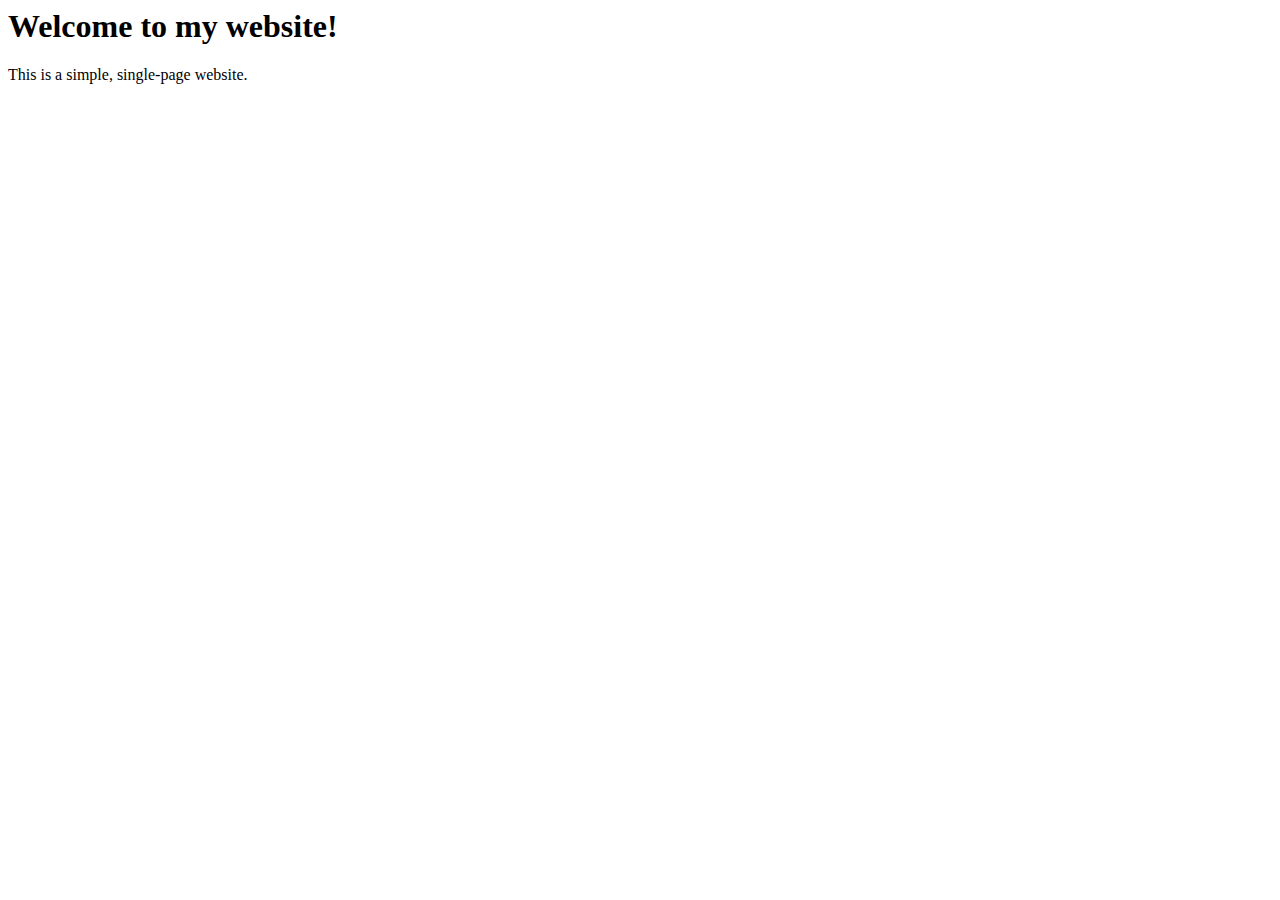
==== index.html @ 9a1f50a3 "Update index.html" ====
<html>
<head>
  <link rel="stylesheet" type="text/css" href="styles.css">

  <title>My Single Page Website</title>
</head>
<body>
  <h1>Welcome to my website!</h1>
  <p>This is a simple, single-page website.</p>
  <script src="script.js"></script>

</body>
</html>
---- styles.css ----

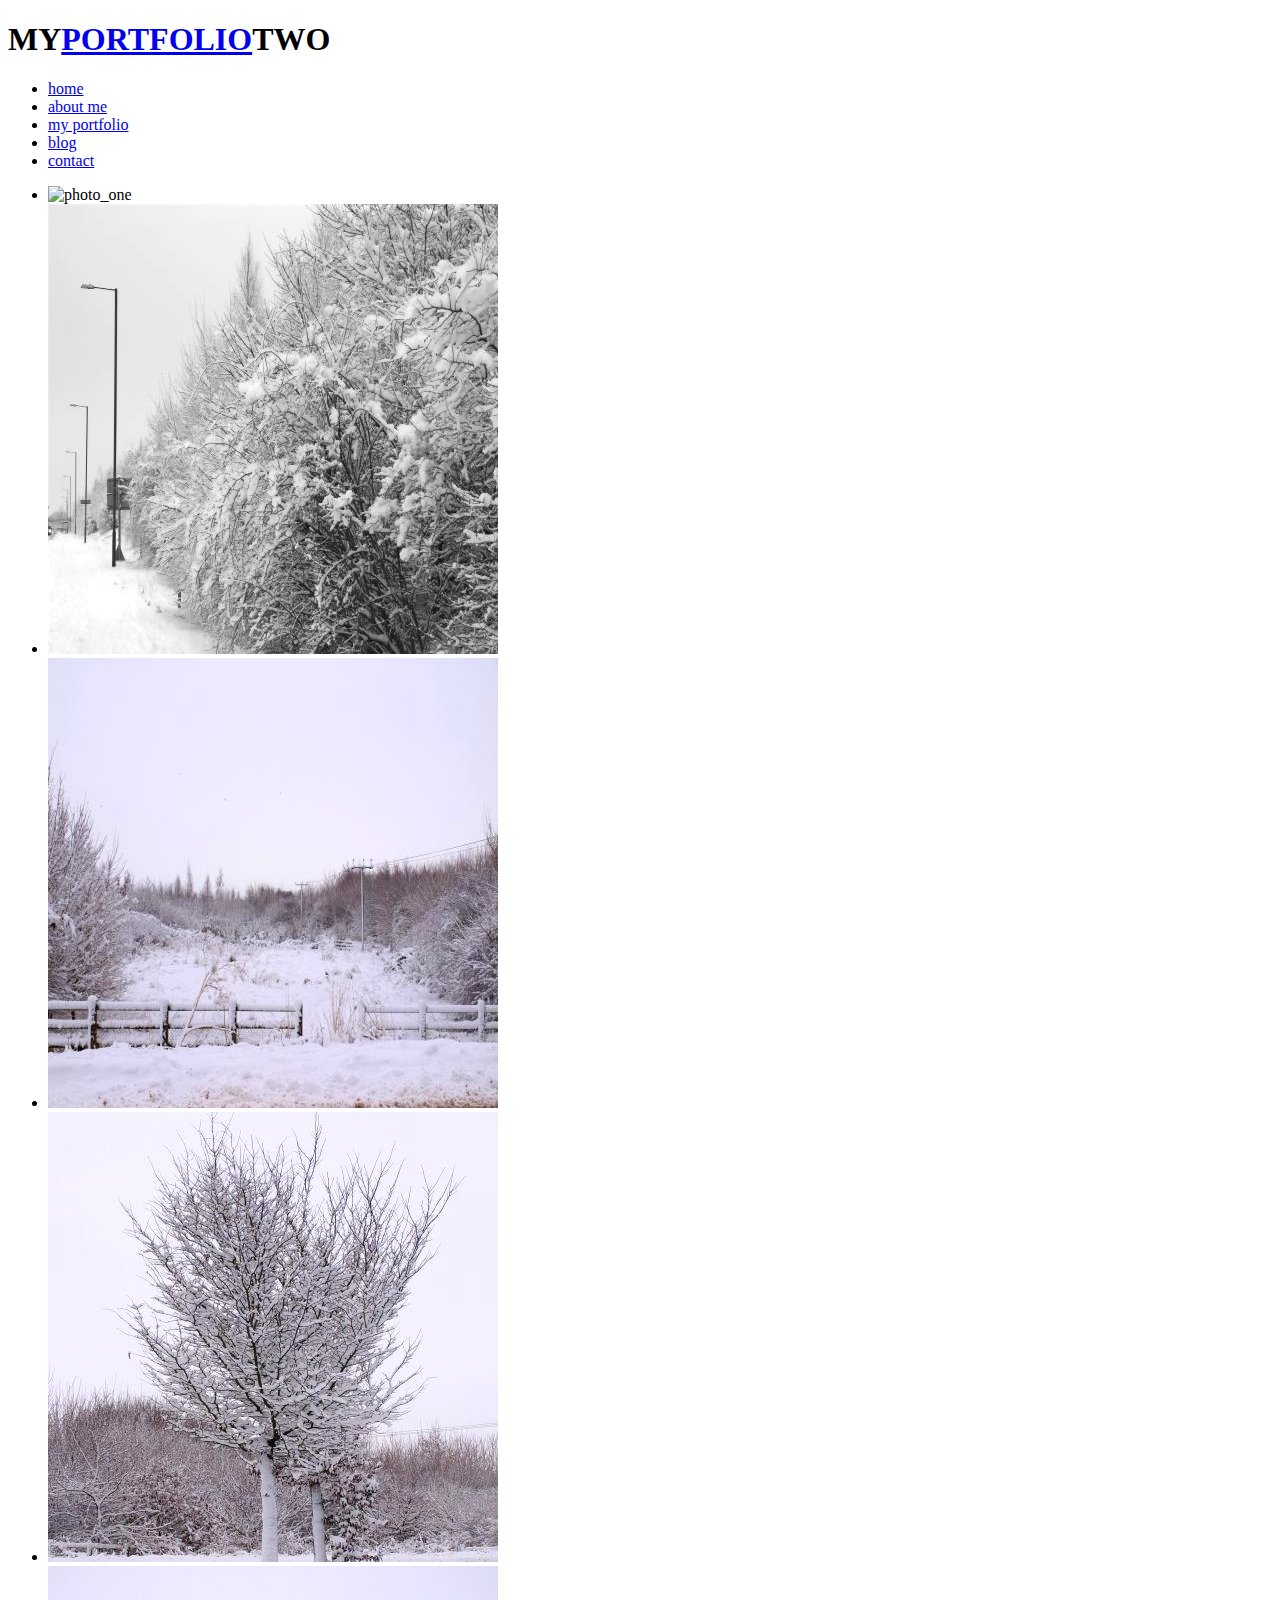
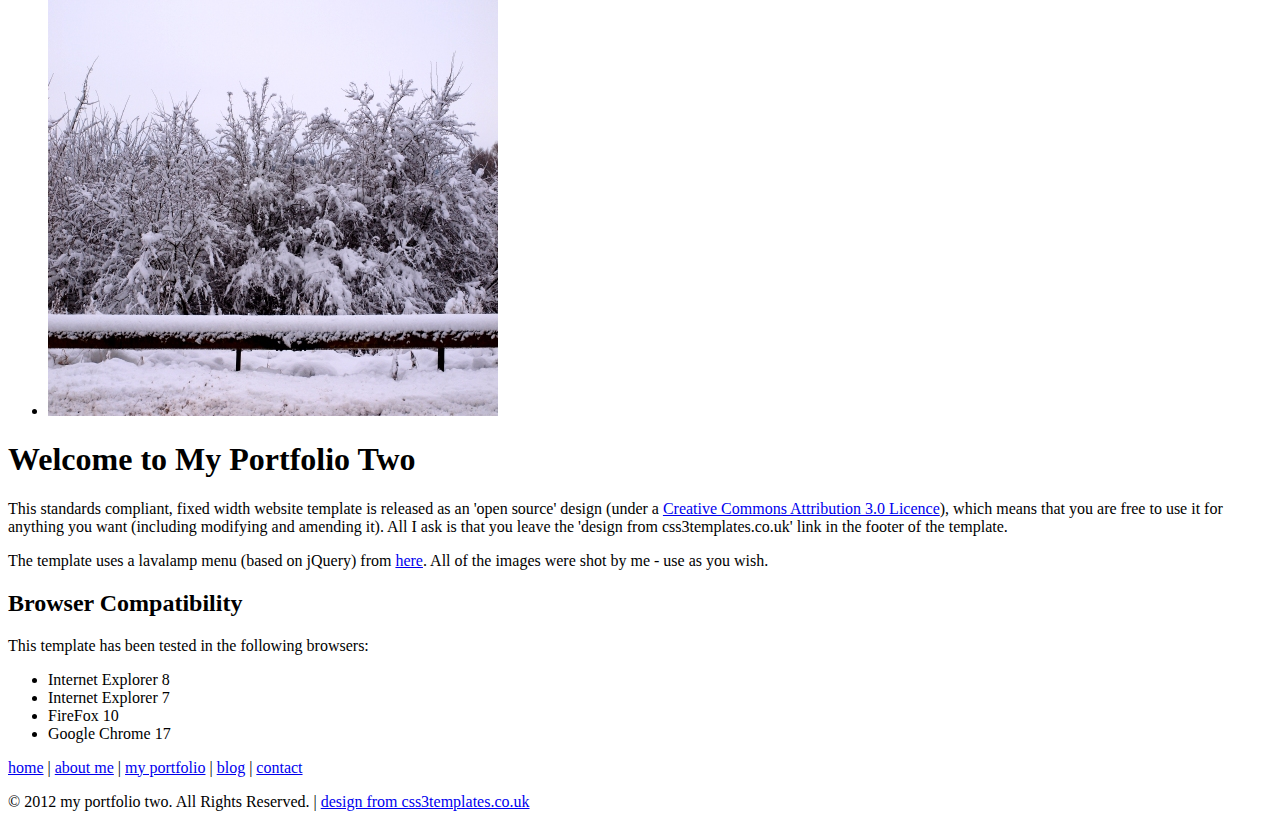
==== commit d70136ee: "Update index.html" ====
--- a/index.html
+++ b/index.html
@@ -1,13 +1,73 @@
+<!DOCTYPE HTML>
 <html>
+
 <head>
-  <link rel="stylesheet" type="text/css" href="styles.css">
+  <title>my portfolio two</title>
+  <meta name="description" content="website description" />
+  <meta name="keywords" content="website keywords, website keywords" />
+  <meta http-equiv="content-type" content="text/html; charset=UTF-8" />
+  <link rel="stylesheet" type="text/css" href="style.css" />
+  <!-- modernizr enables HTML5 elements and feature detects -->
+  <script type="text/javascript" src="modernizr-1.5.min.js"></script>
+</head>
 
-  <title>My Single Page Website</title>
-</head>
 <body>
-  <h1>Welcome to my website!</h1>
-  <p>This is a simple, single-page website.</p>
-  <script src="script.js"></script>
-
+  <div id="main">
+    <header>
+      <div id="logo"><h1>MY<a href="#">PORTFOLIO</a>TWO</h1></div>
+      <nav>
+        <ul class="lavaLampWithImage" id="lava_menu">
+          <li class="current"><a href="index.html">home</a></li>
+          <li><a href="about.html">about me</a></li>
+          <li><a href="portfolio.html">my portfolio</a></li>
+          <li><a href="blog.html">blog</a></li>
+          <li><a href="contact.php">contact</a></li>
+        </ul>
+      </nav>
+    </header>
+    <div id="site_content">
+      <div id="sidebar_container">
+        <div class="gallery">
+          <ul class="images">
+            <li class="show"><img width="450" height="450" src="1.jpg" alt="photo_one" /></li>
+            <li><img width="450" height="450" src="2.jpg" alt="photo_two" /></li>
+            <li><img width="450" height="450" src="3.jpg" alt="photo_three" /></li>
+            <li><img width="450" height="450" src="4.jpg" alt="photo_four" /></li>
+            <li><img width="450" height="450" src="5.jpg" alt="photo_five" /></li>
+          </ul>
+        </div>
+      </div>
+      <div id="content">
+        <h1>Welcome to My Portfolio Two</h1>
+        <p>This standards compliant, fixed width website template is released as an 'open source' design (under a <a href="http://creativecommons.org/licenses/by/3.0">Creative Commons Attribution 3.0 Licence</a>), which means that you are free to use it for anything you want (including modifying and amending it). All I ask is that you leave the 'design from css3templates.co.uk' link in the footer of the template.</p>
+        <p>The template uses a lavalamp menu (based on jQuery) from <a href="http://www.gmarwaha.com/blog/2007/08/23/lavalamp-for-jquery-lovers/">here</a>. All of the images were shot by me - use as you wish.</p>
+        <h2>Browser Compatibility</h2>
+        <p>This template has been tested in the following browsers:</p>
+        <ul>
+          <li>Internet Explorer 8</li>
+          <li>Internet Explorer 7</li>
+          <li>FireFox 10</li>
+          <li>Google Chrome 17</li>
+        </ul>
+      </div>
+    </div>
+    <footer>
+      <p><a href="index.html">home</a> | <a href="about.html">about me</a> | <a href="portfolio.html">my portfolio</a> | <a href="blog.html">blog</a> | <a href="contact.php">contact</a></p>
+      <p>&copy; 2012 my portfolio two. All Rights Reserved. | <a href="http://www.css3templates.co.uk">design from css3templates.co.uk</a></p>
+    </footer>
+  </div>
+  <!-- javascript at the bottom for fast page loading -->
+  <script type="text/javascript" src="jquery.min.js"></script>
+  <script type="text/javascript" src="jquery.easing.min.js"></script>
+  <script type="text/javascript" src="jquery.lavalamp.min.js"></script>
+  <script type="text/javascript" src="image_fade.js"></script>
+  <script type="text/javascript">
+    $(function() {
+      $("#lava_menu").lavaLamp({
+        fx: "backout",
+        speed: 700
+      });
+    });
+  </script>
 </body>
 </html>
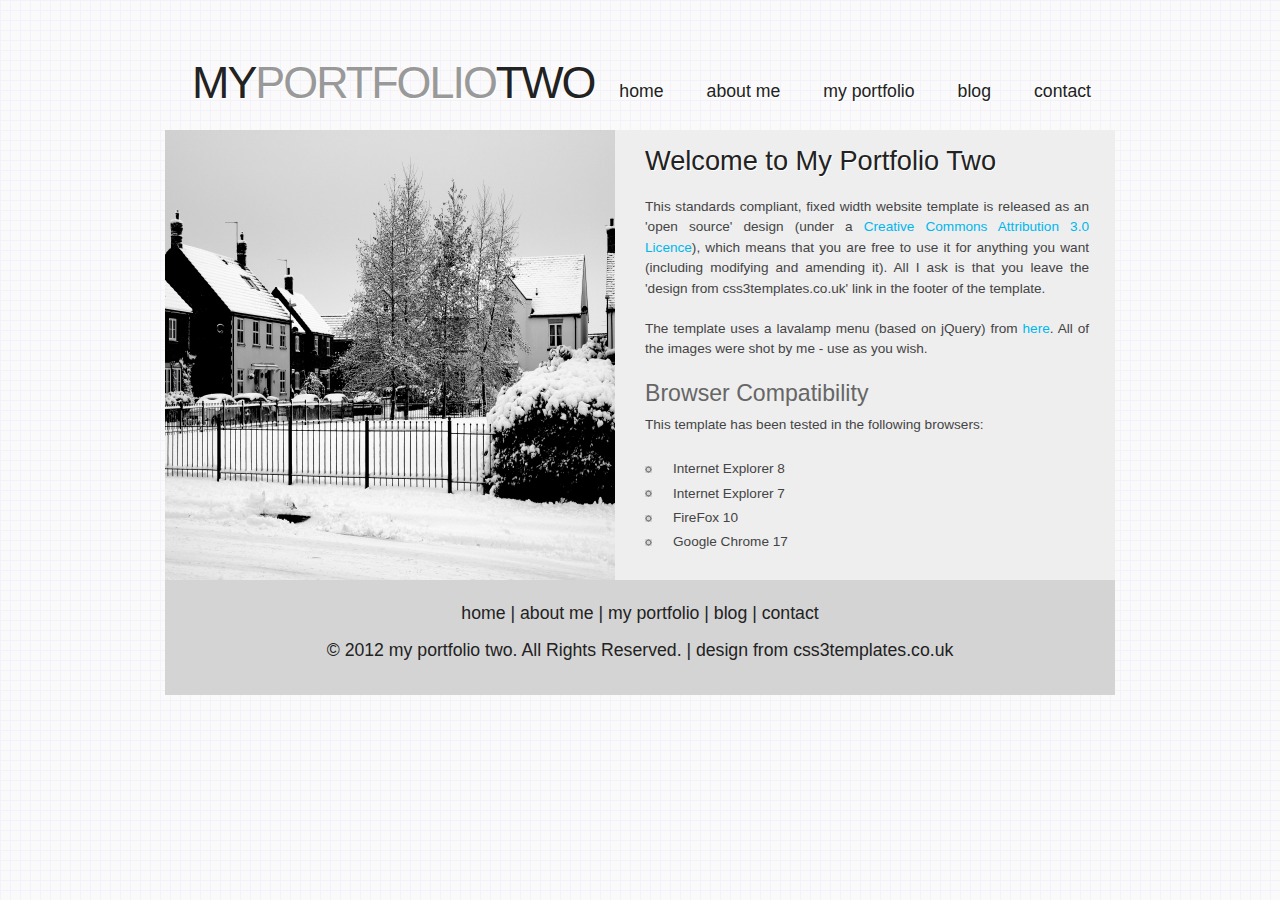
==== commit 9a1797e3: "Update index.html" ====
--- a/index.html
+++ b/index.html
@@ -6,9 +6,9 @@
   <meta name="description" content="website description" />
   <meta name="keywords" content="website keywords, website keywords" />
   <meta http-equiv="content-type" content="text/html; charset=UTF-8" />
-  <link rel="stylesheet" type="text/css" href="style.css" />
+  <link rel="stylesheet" type="text/css" href="css/style.css" />
   <!-- modernizr enables HTML5 elements and feature detects -->
-  <script type="text/javascript" src="modernizr-1.5.min.js"></script>
+  <script type="text/javascript" src="js/modernizr-1.5.min.js"></script>
 </head>
 
 <body>
@@ -29,11 +29,11 @@
       <div id="sidebar_container">
         <div class="gallery">
           <ul class="images">
-            <li class="show"><img width="450" height="450" src="1.jpg" alt="photo_one" /></li>
-            <li><img width="450" height="450" src="2.jpg" alt="photo_two" /></li>
-            <li><img width="450" height="450" src="3.jpg" alt="photo_three" /></li>
-            <li><img width="450" height="450" src="4.jpg" alt="photo_four" /></li>
-            <li><img width="450" height="450" src="5.jpg" alt="photo_five" /></li>
+            <li class="show"><img width="450" height="450" src="images/1.jpg" alt="photo_one" /></li>
+            <li><img width="450" height="450" src="images/2.jpg" alt="photo_two" /></li>
+            <li><img width="450" height="450" src="images/3.jpg" alt="photo_three" /></li>
+            <li><img width="450" height="450" src="images/4.jpg" alt="photo_four" /></li>
+            <li><img width="450" height="450" src="images/5.jpg" alt="photo_five" /></li>
           </ul>
         </div>
       </div>
@@ -57,10 +57,10 @@
     </footer>
   </div>
   <!-- javascript at the bottom for fast page loading -->
-  <script type="text/javascript" src="jquery.min.js"></script>
-  <script type="text/javascript" src="jquery.easing.min.js"></script>
-  <script type="text/javascript" src="jquery.lavalamp.min.js"></script>
-  <script type="text/javascript" src="image_fade.js"></script>
+  <script type="text/javascript" src="js/jquery.min.js"></script>
+  <script type="text/javascript" src="js/jquery.easing.min.js"></script>
+  <script type="text/javascript" src="js/jquery.lavalamp.min.js"></script>
+  <script type="text/javascript" src="js/image_fade.js"></script>
   <script type="text/javascript">
     $(function() {
       $("#lava_menu").lavaLamp({
--- a/css/style.css
+++ b/css/style.css
@@ -0,0 +1,385 @@
+@font-face { 
+  font-family: News Cycle; 
+    src: url('../fonts/NewsCycle-Regular.eot'); 
+    src: local("News Cycle"), url('../fonts/NewsCycle-Regular.ttf'); 
+} 
+
+html { 
+  height: 100%;
+}
+
+* { 
+  margin: 0;
+  padding: 0;
+}
+
+/* tell the browser to render HTML 5 elements as block */
+article, aside, figure, footer, header, hgroup, nav, section { 
+  display:block;
+}
+
+body { 
+  font: normal .85em arial, sans-serif;
+  background: #F5F5F5 url(../images/pattern.png);
+  color: #444;
+  padding-bottom: 40px;
+}
+
+p { 
+  padding: 0 0 20px 0;
+  line-height: 1.5em;
+}
+
+img { 
+  border: 0;
+}
+
+h1, h2, h3, h4, h5, h6 { 
+  font: normal 200% 'News Cycle', arial, sans-serif;
+  color: #222;
+  margin: 0 0 15px 0;
+  padding: 15px 0 5px 0;
+}
+
+h1 { 
+  text-shadow: 1px 1px #FFF;
+}
+
+h2 { 
+  font: normal 170% 'News Cycle', arial, sans-serif;
+  color: #666;  
+  margin: 0;
+  padding: 0 0 8px 0;
+}
+
+h3 { 
+  font: normal 125% 'trebuchet ms', arial, sans-serif;
+}
+
+h4, h5, h6 { 
+  margin: 0;
+  padding: 0 0 5px 0;
+  font: normal 110% arial, sans-serif;
+  color: #999;
+  line-height: 1.5em;
+}
+
+h5, h6 { 
+  font: italic 95% arial, sans-serif;
+  color: #888;
+  padding-bottom: 15px;
+}
+
+h6 { 
+  color: #362C20;
+}
+
+a, a:hover { 
+  outline: none;
+  text-decoration: none;
+  color: #00B7EC;
+}
+
+a:hover { 
+  text-decoration: underline;
+  color: #00B7EC;
+}
+
+ul { 
+  margin: 2px 0 22px 17px;
+}
+
+ul li { 
+  list-style-type: circle;
+  margin: 0 0 0 0; 
+  padding: 0 0 4px 5px;
+}
+
+ol { 
+  margin: 8px 0 22px 20px;
+}
+
+ol li { 
+  margin: 0 0 11px 0;
+}
+
+#main, header, #logo, nav, #site_content, footer { 
+  margin-left: auto; 
+  margin-right: auto;
+}
+
+#main { 
+  width: 950px;
+  margin: 20px auto 0 auto;
+}
+
+header { 
+  width: 950px;
+  height: 105px;
+}
+
+#logo { 
+  width: 220px;
+  float: left;
+  height: 100px;
+  background: transparent;
+  padding: 0 0 10px 10px;
+}
+
+#logo h1 { 
+  font: normal 330% 'News Cycle', arial, sans-serif;
+  padding: 37px 0 0 17px;
+  color: #222;
+  letter-spacing: -2px;
+}
+
+#logo h1 a { 
+  color: #999;
+  text-decoration: none;
+}
+
+#logo h1 a:hover { 
+  color: #222;
+  text-decoration: none;
+}
+
+nav { 
+  height: 26px;
+  width: 720px;
+  margin: 1px auto 0 auto;
+  float: right;
+  padding: 35px 0 0 0;
+} 
+
+#site_content { 
+  width: 950px;
+  overflow: hidden;
+  margin: 4px auto 0 auto;
+  padding: 0;
+  background: #eee;
+  border-top: 0;
+  border-bottom: 0;
+} 
+
+#sidebar_container { 
+  float: left;
+  width: 450px;
+  padding: 0;
+  height: 450px;
+}
+
+#content { 
+  text-align: justify;
+  width: 444px;
+  padding: 0 0 5px 30px;
+  margin: 0;
+  float: left;
+}
+
+#content ul { 
+  margin: 2px 0 5px 0px;
+}
+
+#content ul li { 
+  list-style-type: none;
+  background: transparent url(../images/bullet.png) no-repeat left center;
+  margin: 0 0 0 0; 
+  padding: 2px 0 2px 28px;
+  line-height: 1.5em;
+}
+
+#blog_container h4 {
+  font: normal 170% 'News Cycle', arial, sans-serif;
+  margin: 0 0 15px 0;
+  padding: 5px 0;}
+
+#blog_container h4.select {
+  width: 475px;}
+
+.blog {
+  background: url(../images/calendar.png) no-repeat;
+  width: 54px;
+  height: 46px;
+  float: left;
+  margin: 0 15px 0 0;
+}
+
+.blog h2 {
+  font: normal 90% arial, sans-serif;
+  text-shadow: none;
+  text-align: center;
+  margin: 0;
+  padding: 4px 0 0 0;
+  color: #FFF;
+}
+  
+.blog h3 {
+  font: 140% arial, sans-serif;
+  text-shadow: none;
+  margin: -15px 0 0 0;
+  text-align: center;
+  color: #222;
+}
+
+footer { 
+  width: 950px;
+  font: normal 130% 'News Cycle',  arial, sans-serif;
+  height: 90px;
+  padding: 20px 0 5px 0;
+  text-align: center; 
+  color: #222;
+  background: #D4D4D4;
+}
+
+footer p { 
+  padding: 0 0 10px 0;
+}
+
+footer a, footer a:hover { 
+  color: #222;
+  text-decoration: none;
+}
+
+footer a:hover { 
+  color: #FFF;
+  text-decoration: underline;
+}
+
+/* form styling */
+.form_settings { 
+  margin: 0;
+}
+
+.form_settings p { 
+  padding: 0 0 10px 0;
+}
+
+.form_settings span { 
+  padding: 5px 0; 
+  float: left; 
+  width: 170px; 
+  text-align: left;
+}
+  
+.form_settings input, .form_settings textarea { 
+  padding: 4px; 
+  width: 252px; 
+  font: 100% arial, sans-serif;
+  border: 0;
+  border-bottom: 1px solid #666; 
+  background: transparent;
+}
+  
+.form_settings .submit { 
+  font: 140% 'News Cycle', arial, sans-serif; 
+  border: 0; 
+  width: 100px; 
+  margin: 0 0 0 162px; 
+  height: 30px;
+  padding: 0 0 6px 0;
+  cursor: pointer; 
+  border-radius: 6px 6px 6px 6px;
+  -webkit-border-radius: 6px 6px 6px 6px;
+  -moz-border-radius: 6px 6px 6px 6px;
+  background: #444;
+  text-shadow: 1px 1px #000;
+  color: #FFF;
+  line-height: 15px;
+}
+
+.form_settings textarea, .form_settings select { 
+  font: 100% 'trebuchet ms', arial, sans-serif; 
+  border: 1px solid #666; 
+  border-radius: 6px 6px 6px 6px;
+  -webkit-border-radius: 6px 6px 6px 6px;
+  -moz-border-radius: 6px 6px 6px 6px;
+  width: 250px;
+  overflow: auto;
+}
+
+.form_settings select { 
+  width: 304px;
+}
+
+.form_settings .checkbox { 
+  margin: 4px 0; 
+  padding: 0; 
+  width: 14px;
+  border: 0;
+  background: none;
+}
+
+ul.images {
+  width:450px;
+  height:450px;
+  overflow:hidden;
+  position:relative;
+  margin:0;
+  padding:0;
+} 
+
+ul.images li {
+  position:absolute;
+  margin:0;
+  padding:0;
+  left:0;
+  right:0;
+  list-style:none;
+}
+ 
+ul.images li.show {
+  z-index:500;  
+}
+ 
+ul img {
+  border:none;  
+}
+
+
+
+/* from here: http://www.gmarwaha.com/blog/2007/08/23/lavalamp-for-jquery-lovers */
+.lavaLampWithImage {
+  position: relative;
+  height: 25px;
+  padding: 15px 5px 15px 0;
+  margin: 10px 0 0 0;
+  overflow: hidden;
+  float: right;
+}
+
+.lavaLampWithImage li {
+  float: left;
+  list-style: none;
+}
+
+.lavaLampWithImage li.back {
+  background: #DDD;
+  border-radius: 15px 15px 15px 15px;
+  -moz-border-radius: 15px 15px 15px 15px;
+  -webkit-border: 15px 15px 15px 15px;
+  height: 28px;
+  z-index: 8;
+  position: absolute;
+}
+
+.lavaLampWithImage li a {
+  font: normal 130% 'News Cycle', sans-serif;
+  text-shadow:1px 1px #FFF;
+  text-decoration: none;
+  color: #222;
+  outline: none;
+  text-align: center;
+  letter-spacing: 0;
+  z-index: 10;
+  display: block;
+  float: left;
+  height: 30px;
+  padding: 0px 9px 0 9px;
+  position: relative;
+  overflow: hidden;
+  margin: auto 10px;    
+}
+
+.lavaLampWithImage li a:hover, .lavaLampWithImage li a:active, .lavaLampWithImage li a:visited {
+  border: none;
+}
